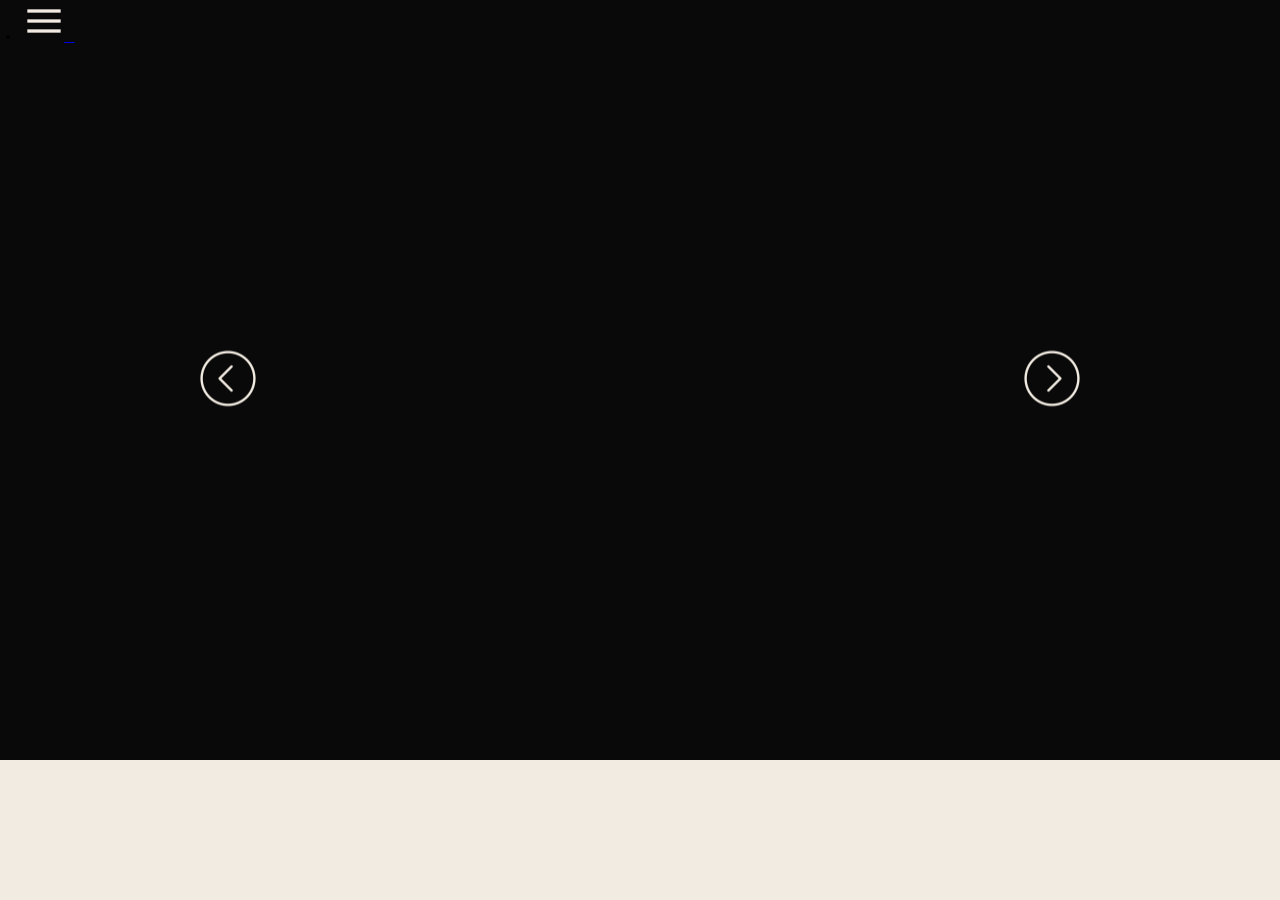
==== album-noir_blanc.html @ 5b800cf1 "02-04-22h" ====
<!DOCTYPE html>
<html lang="fr">

<head>
    <meta charset="UTF-8">
    <meta name="viewport" content="width=device-width, initial-scale=1.0">
    <title>Photos</title>
    <link rel="stylesheet" href="album.css">
</head>

<body>
    <header>
        <button>

            <nav>

                <li class="deroulant"><a href="#">
                        <img class="icon" src="images/icons/icons-menu.png" alt=""> &ensp;</a> </li>
                <ul class="sous">
                    <li><a href="photo.html">Tous les dossier</a></li>
                    <li><a href="album-noir_blanc.html">Noir & Blanc</a></li>
                    <li><a href="album-espagne.html">Espagne</a></li>
                    <li><a href="album-paysages.html">Paysage</a></li>
                </ul>

            </nav>
        </button>
    </header>
    <section class="home-grid">
        <main>
            <div class="gauche">
                <button>
                    <img class="icon" src="images/icons/icons-back.png" alt="">
                </button>
            </div>
            <div class="image">
                <img src="images/galleries/noir_blanc/n-b_1.jpeg" alt="">
            </div>
            <div class="droite">
                <button>
                    <img class="icon" src="images/icons/icons-next.png" alt="">

                </button>
            </div>

        </main>
        <footer>
            <img src="images/galleries/noir_blanc/n-b_2.jpeg" alt="">
            <img src="images/galleries/noir_blanc/n-b_3.jpeg" alt="">
            <img src="images/galleries/noir_blanc/n-b_4.jpeg" alt="">
            <img src="images/galleries/noir_blanc/n-b_5.jpeg" alt="">
            <img src="images/galleries/noir_blanc/n-b_6.jpeg" alt="">
            <img src="images/galleries/noir_blanc/n-b_7.jpeg" alt="">
            <img src="images/galleries/noir_blanc/n-b_8.jpeg" alt="">

        </footer>


    </section>
    <script src="album.js"></script>
</body>

</html>
---- album.css ----
body {
    font-size: clamp(12px, 2vw, 15px);
    font-family: 'Gill Sans', 'Gill Sans MT', 'Calibri', 'Trebuchet MS', sans-serif;
    background-color: rgb(242, 235, 225);
    color: rgb(45, 45, 45);
    margin: 0;
}

.home-grid {
    gap: 10px;
    object-fit: cover;
    display: grid;
    margin: 0;
    width: 100vw;
    height: 100vh;
    grid-template-areas:
        "main  main"
        "main  main"
        "footer  footer";
    grid-template-rows: 6.7vw 1fr 130px;
    grid-template-columns: 950px 1fr;
}

header{
    position: fixed;
    top: 0;
    left: 0;
    transform: none;
    z-index: 25;
}
/* Le conteneur de ta liste de liens */
.sous {
    top: 0;
    left: 0;
    position: fixed;
    width: 250px;
    height: 100vh;
    background-color: rgb(242, 235, 225);
    z-index: 100;
    transition: transform 0.3s ease; /* Pour que ça glisse en douceur */
    margin: 0;
    display: none; 
}


/* Style rapide pour les liens du menu */
.sous li {
    margin: 20px 0;
}

.sous a {
    text-decoration: none;
    color: rgb(45, 45, 45);
    font-weight: 600;
    font-size: 1.1rem;
}

button {
    border: none;
    background-color: rgba(255, 0, 0, 0);
    cursor: pointer;
}

main {
    grid-area: main;
    background-color: #090909;
    display: flex;
    align-items: center;
    justify-content: center;
    z-index: 20;
    min-height: 0;
    min-width: 0;
    overflow: hidden;
    position: relative;
}

.gauche,
.droite {
    position: absolute;
    top: 50%;
    transform: translateY(-50%);
    z-index: 10;
}

.gauche {
    left: 15vw;
}

.droite {
    right: 15vw;
}

main>img {
    width: auto;
    height: auto;
    max-width: 100%;
    max-height: 100%;
    object-fit: contain;
}

.image {
    display: flex;
    align-items: center;
    justify-content: center;
    flex: 1;
    min-height: 0;
    height: 100%;
}

.image img {
    max-width: 100%;
    max-height: 100%;
    object-fit: contain;
}

footer {
    grid-area: footer;
    background-color: rgb(242, 235, 225);
    display: flex;
    align-items: center;
    flex-direction: row;
    padding-bottom: 1%;

}

footer>img {
    width: auto;
    height: 100%;
    max-height: 100%;
    object-fit: cover;
    margin: 0;
    padding-left: 1vw;
}
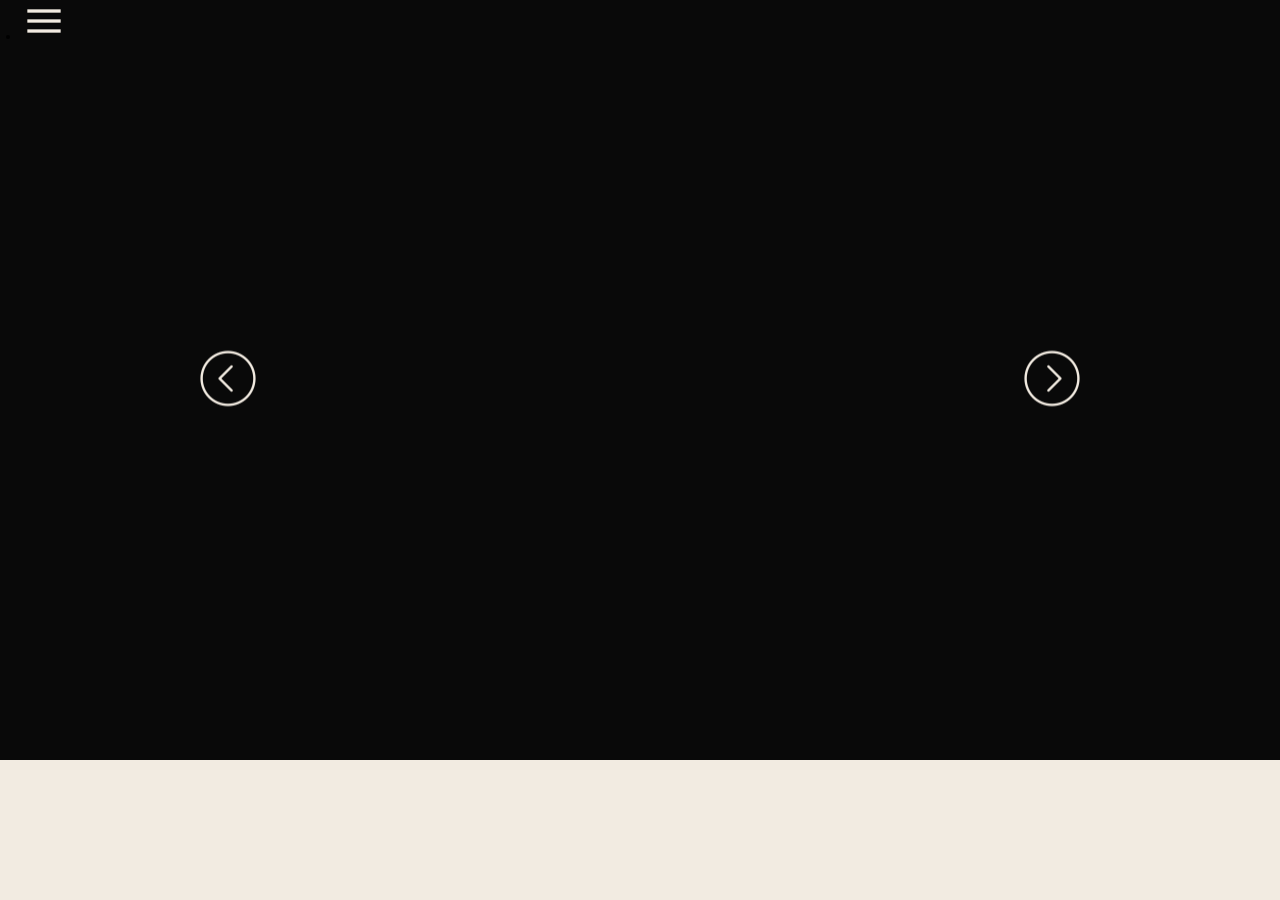
==== commit 7ca22b11: "Ajout de la barre et l'ajout des icones dedans et la suppression dedans" ====
--- a/album-noir_blanc.html
+++ b/album-noir_blanc.html
@@ -5,24 +5,24 @@
     <meta charset="UTF-8">
     <meta name="viewport" content="width=device-width, initial-scale=1.0">
     <title>Photos</title>
+        <base href="./">
+
     <link rel="stylesheet" href="album.css">
 </head>
 
 <body>
     <header>
         <button>
-
             <nav>
-
                 <li class="deroulant"><a href="#">
-                        <img class="icon" src="images/icons/icons-menu.png" alt=""> &ensp;</a> </li>
+                        <img class="icon" src="images/icons/icons-menu.png" alt="">
+                </li>
                 <ul class="sous">
                     <li><a href="photo.html">Tous les dossier</a></li>
                     <li><a href="album-noir_blanc.html">Noir & Blanc</a></li>
                     <li><a href="album-espagne.html">Espagne</a></li>
                     <li><a href="album-paysages.html">Paysage</a></li>
                 </ul>
-
             </nav>
         </button>
     </header>
--- a/album.css
+++ b/album.css
@@ -1,85 +1,91 @@
-body {
-    font-size: clamp(12px, 2vw, 15px);
-    font-family: 'Gill Sans', 'Gill Sans MT', 'Calibri', 'Trebuchet MS', sans-serif;
-    background-color: rgb(242, 235, 225);
-    color: rgb(45, 45, 45);
-    margin: 0;
+/* ===== Base ===== */
+* {
+    box-sizing: border-box;
 }
 
+body {
+    margin: 0;
+    font-size: clamp(12px, 2vw, 15px);
+    font-family:'Lucida Sans', 'Lucida Sans Regular', 'Lucida Grande', 'Lucida Sans Unicode', Geneva, Verdana, sans-serif;
+    color: rgb(45, 45, 45);
+    background-color: rgb(242, 235, 225);
+}
+
+/* ===== section.home-grid ===== */
 .home-grid {
+    display: grid;
+    width: 100vw;
+    height: 100vh;
+    margin: 0;
     gap: 10px;
     object-fit: cover;
-    display: grid;
-    margin: 0;
-    width: 100vw;
-    height: 100vh;
     grid-template-areas:
-        "main  main"
-        "main  main"
-        "footer  footer";
+        "main main"
+        "main main"
+        "footer footer";
     grid-template-rows: 6.7vw 1fr 130px;
     grid-template-columns: 950px 1fr;
 }
 
-header{
+/* ===== header / nav ===== */
+header {
     position: fixed;
     top: 0;
     left: 0;
-    transform: none;
     z-index: 25;
 }
-/* Le conteneur de ta liste de liens */
+
+button {
+    border: none;
+    cursor: pointer;
+    background-color: transparent;
+}
+
+/* Menu déroulant */
 .sous {
+    position: fixed;
     top: 0;
     left: 0;
-    position: fixed;
+    z-index: 100;
+    display: none;
     width: 250px;
     height: 100vh;
+    margin: 0;
     background-color: rgb(242, 235, 225);
-    z-index: 100;
-    transition: transform 0.3s ease; /* Pour que ça glisse en douceur */
-    margin: 0;
-    display: none; 
+    transition: transform 0.3s ease;
 }
 
-
-/* Style rapide pour les liens du menu */
 .sous li {
     margin: 20px 0;
 }
 
 .sous a {
+    color: rgb(45, 45, 45);
     text-decoration: none;
-    color: rgb(45, 45, 45);
     font-weight: 600;
     font-size: 1.1rem;
 }
 
-button {
-    border: none;
-    background-color: rgba(255, 0, 0, 0);
-    cursor: pointer;
-}
-
+/* ===== main (image courante + navigation) ===== */
 main {
-    grid-area: main;
-    background-color: #090909;
+    position: relative;
+    z-index: 20;
     display: flex;
     align-items: center;
     justify-content: center;
-    z-index: 20;
+    overflow: hidden;
+    min-width: 0;
     min-height: 0;
-    min-width: 0;
-    overflow: hidden;
-    position: relative;
+    background-color: #090909;
+    grid-area: main;
 }
 
 .gauche,
 .droite {
     position: absolute;
     top: 50%;
+    z-index: 10;
     transform: translateY(-50%);
-    z-index: 10;
 }
 
 .gauche {
@@ -90,7 +96,17 @@
     right: 15vw;
 }
 
-main>img {
+.image {
+    display: flex;
+    flex: 1;
+    align-items: center;
+    justify-content: center;
+    min-height: 0;
+    height: 100%;
+}
+
+.image img,
+main > img {
     width: auto;
     height: auto;
     max-width: 100%;
@@ -98,36 +114,21 @@
     object-fit: contain;
 }
 
-.image {
+/* ===== footer (miniatures) ===== */
+footer {
     display: flex;
+    flex-direction: row;
     align-items: center;
-    justify-content: center;
-    flex: 1;
-    min-height: 0;
-    height: 100%;
+    padding-bottom: 1%;
+    background-color: rgb(242, 235, 225);
+    grid-area: footer;
 }
 
-.image img {
-    max-width: 100%;
-    max-height: 100%;
-    object-fit: contain;
-}
-
-footer {
-    grid-area: footer;
-    background-color: rgb(242, 235, 225);
-    display: flex;
-    align-items: center;
-    flex-direction: row;
-    padding-bottom: 1%;
-
-}
-
-footer>img {
+footer > img {
     width: auto;
     height: 100%;
     max-height: 100%;
-    object-fit: cover;
     margin: 0;
     padding-left: 1vw;
+    object-fit: cover;
 }
